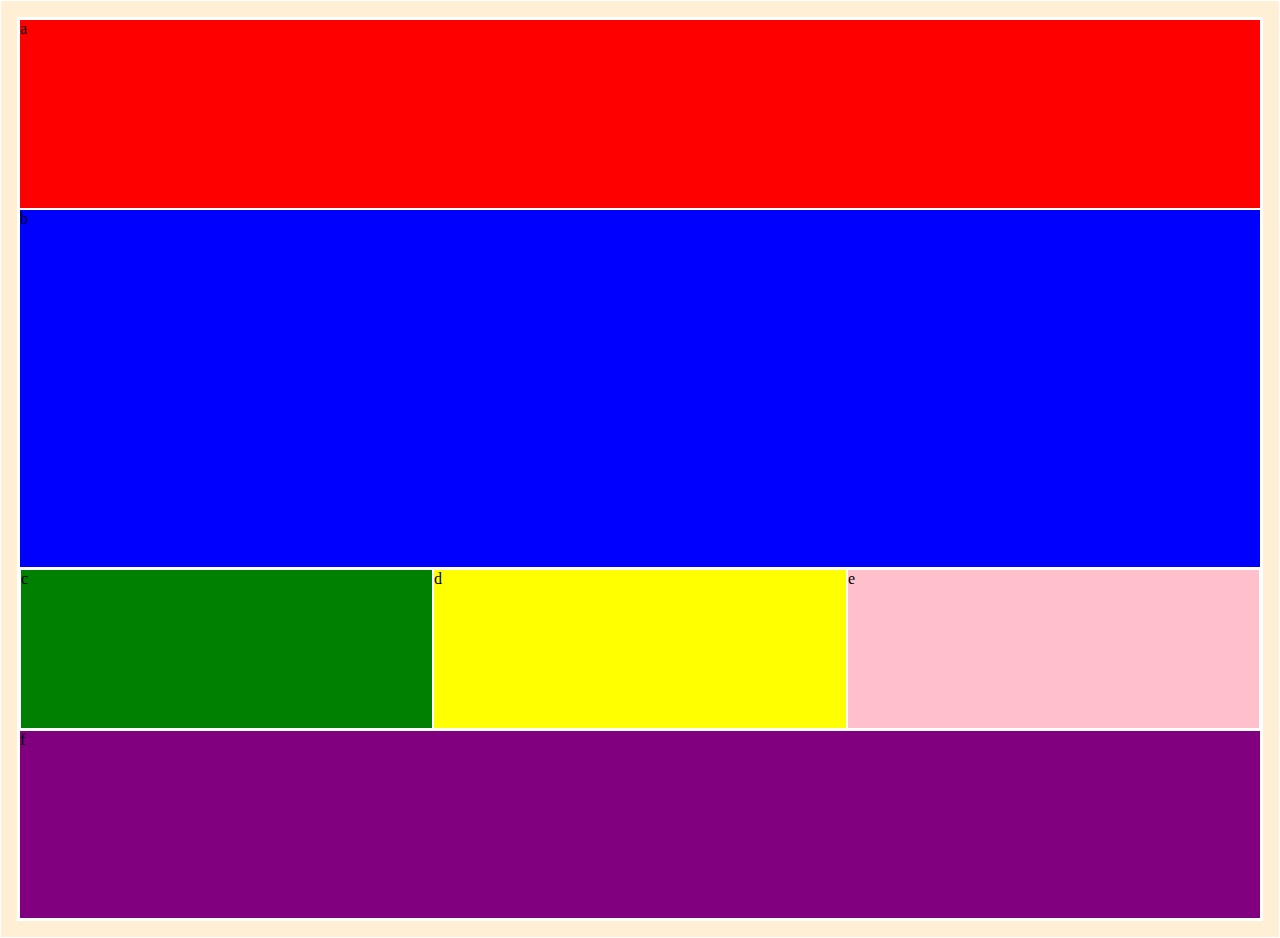
==== medial-queries2/index.html @ 787e0087 "made media query 2 mobile site" ====
<!DOCTYPE html>
<html lang="en" dir="ltr">
  <head>
    <meta charset="utf-8">
    <title>Media Queries 2</title>
    <link rel="stylesheet" href="main.css">
  </head>
  <body>
    <div class="container">
      <div class="a">a</div>
      <div class="b">b</div>
      <div class ="new">
        <div class="c">c</div>
        <div class="d">d</div>
        <div class="e">e</div>
      </div>
      <div class="f">f</div>
    </div>
  </body>
</html>
---- medial-queries2/main.css ----
body {
  background: papayawhip;
  margin: 1em;
}

* {
  border: 1px solid white;
}

.container, .new{
  display: flex;
  min-height: 100vh;
  justify-content: space-evenly;
}

.container{
  flex-direction: column;
}
.new{
  flex-direction: row;
  min-height: 10em;
}

.a {
  background-color: red;
  flex-grow: 1;
}

.b {
  background-color: blue;
  flex-grow: 2;
}

.c {
  background-color: green;
  flex-grow: 1;
  
}

.d{
  background-color: yellow;
  flex-grow: 1;
}

.e{
  background-color: pink;
  flex-grow: 1;
}

.f {
  background-color: purple;
  flex-grow: 1;
}


@media (min-width: 600px) {

  }
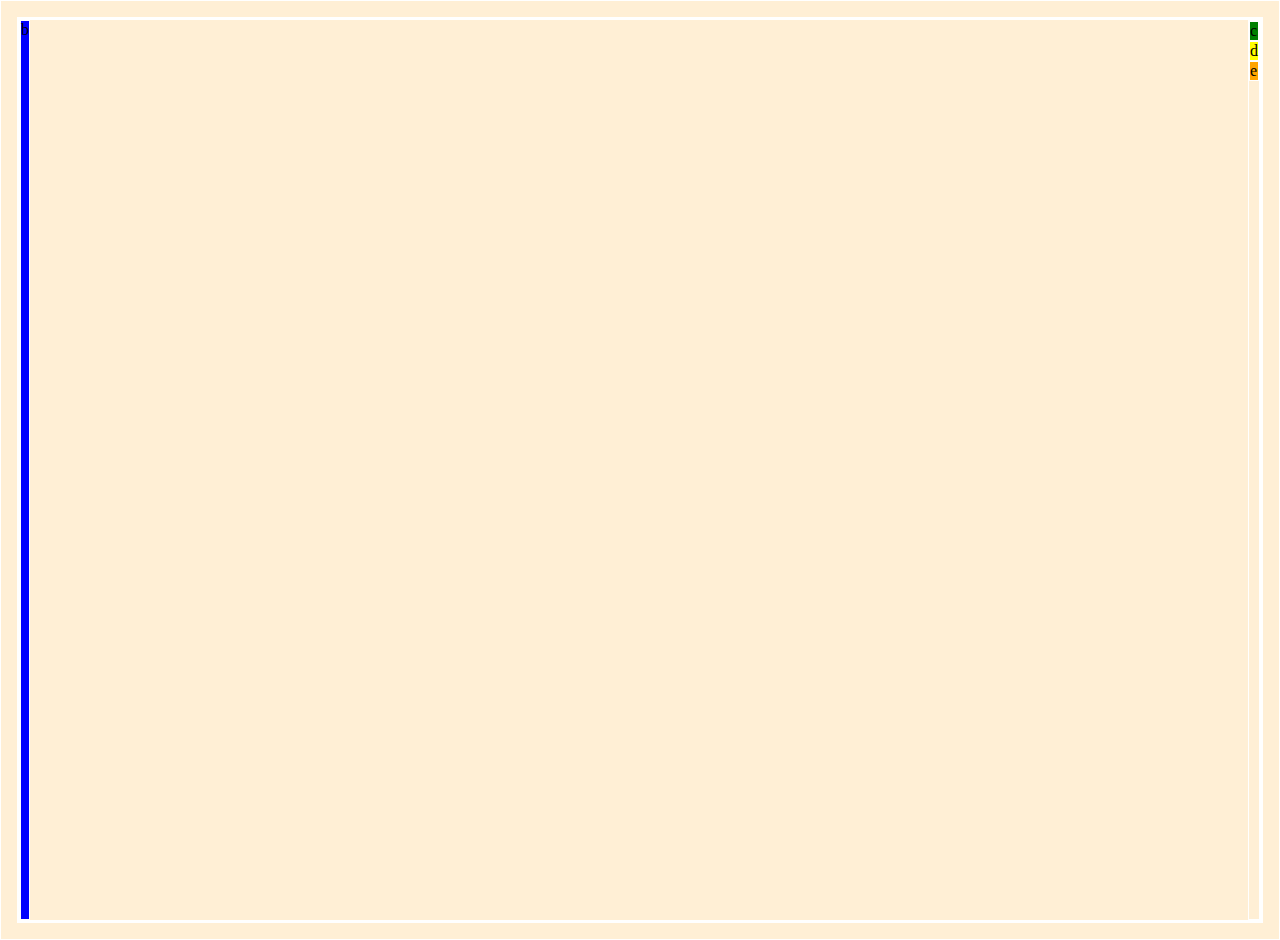
==== commit 54ed74d9: "attempted media query 2" ====
--- a/medial-queries2/index.html
+++ b/medial-queries2/index.html
@@ -7,14 +7,16 @@
   </head>
   <body>
     <div class="container">
-      <div class="a">a</div>
-      <div class="b">b</div>
-      <div class ="new">
-        <div class="c">c</div>
-        <div class="d">d</div>
-        <div class="e">e</div>
+      <!--<div class="a">a</div>-->
+      <div class="new">
+        <div class="b">b</div>
+        <div class="small">
+            <div class="c">c</div>
+            <div class="d">d</div>
+            <div class="e">e</div>
+        </div>
       </div>
-      <div class="f">f</div>
+      <!--<div class="f">f</div>-->
     </div>
   </body>
 </html>
--- a/medial-queries2/main.css
+++ b/medial-queries2/main.css
@@ -6,53 +6,25 @@
 * {
   border: 1px solid white;
 }
-
-.container, .new{
+.new {
   display: flex;
   min-height: 100vh;
-  justify-content: space-evenly;
+  justify-content: space-between;
+  flex-wrap: wrap;
 }
 
-.container{
-  flex-direction: column;
-}
-.new{
-  flex-direction: row;
-  min-height: 10em;
+.b{
+background-color: blue;
 }
 
-.a {
-  background-color: red;
-  flex-grow: 1;
-}
-
-.b {
-  background-color: blue;
-  flex-grow: 2;
-}
-
-.c {
+.c{
   background-color: green;
-  flex-grow: 1;
-  
 }
 
 .d{
   background-color: yellow;
-  flex-grow: 1;
 }
 
 .e{
-  background-color: pink;
-  flex-grow: 1;
-}
-
-.f {
-  background-color: purple;
-  flex-grow: 1;
-}
-
-
-@media (min-width: 600px) {
-
-  }+  background-color: orange;
+}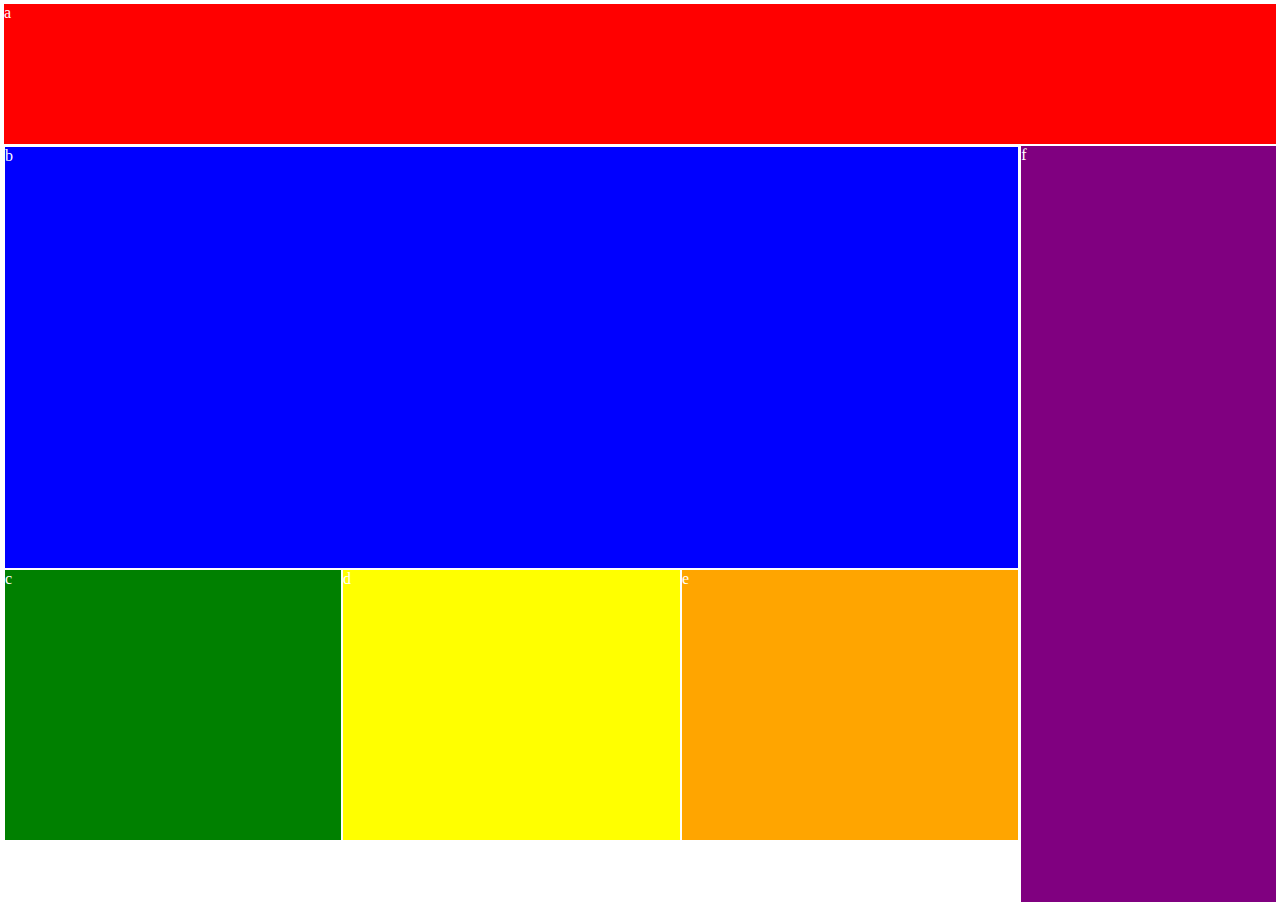
==== commit 54cf5257: "resolved media query 2" ====
--- a/medial-queries2/index.html
+++ b/medial-queries2/index.html
@@ -7,16 +7,14 @@
   </head>
   <body>
     <div class="container">
-      <!--<div class="a">a</div>-->
-      <div class="new">
+      <div class="a">a</div>
+      <div class="small">
         <div class="b">b</div>
-        <div class="small">
-            <div class="c">c</div>
-            <div class="d">d</div>
-            <div class="e">e</div>
-        </div>
+        <div class="c">c</div>
+        <div class="d">d</div>
+        <div class="e">e</div>
       </div>
-      <!--<div class="f">f</div>-->
+      <div class="f">f</div>
     </div>
   </body>
 </html>
--- a/medial-queries2/main.css
+++ b/medial-queries2/main.css
@@ -1,24 +1,53 @@
 body {
   background: papayawhip;
-  margin: 1em;
+  margin: 0;
+  color: white;
 }
 
 * {
   border: 1px solid white;
 }
-.new {
+
+.container {
   display: flex;
   min-height: 100vh;
   justify-content: space-between;
   flex-wrap: wrap;
 }
 
-.b{
-background-color: blue;
+.a {
+  background-color: red;
+  flex-grow: 2;
+  max-width: 100%;
+  flex-basis: 100%;
+}
+
+.small {
+  display: flex;
+  background-color: white;
+  flex-grow: 4;
+  justify-content: space-between;
+  flex-wrap: wrap;
+}
+
+.b {
+    background-color: blue;
+  max-width: 100%;
+  flex-basis: 100%;
+  min-height: 40vh;
+}
+
+.c,.d, .e {
+  height: 30vh;
+  flex-grow: 1;
+  min-width: 30%;
+  min-height: 30vh;
+
 }
 
 .c{
   background-color: green;
+
 }
 
 .d{
@@ -27,4 +56,22 @@
 
 .e{
   background-color: orange;
-}+}
+
+.f {
+  background-color: purple;
+  flex-grow: 2;
+  flex-basis: 100%;
+  max-width: 100%;
+}
+
+@media (min-width: 600px) {
+  .small {
+    max-width: 80%;
+  }
+  .f {
+    max-width: 20%;
+    max-height: 60em;
+  }
+}
+
